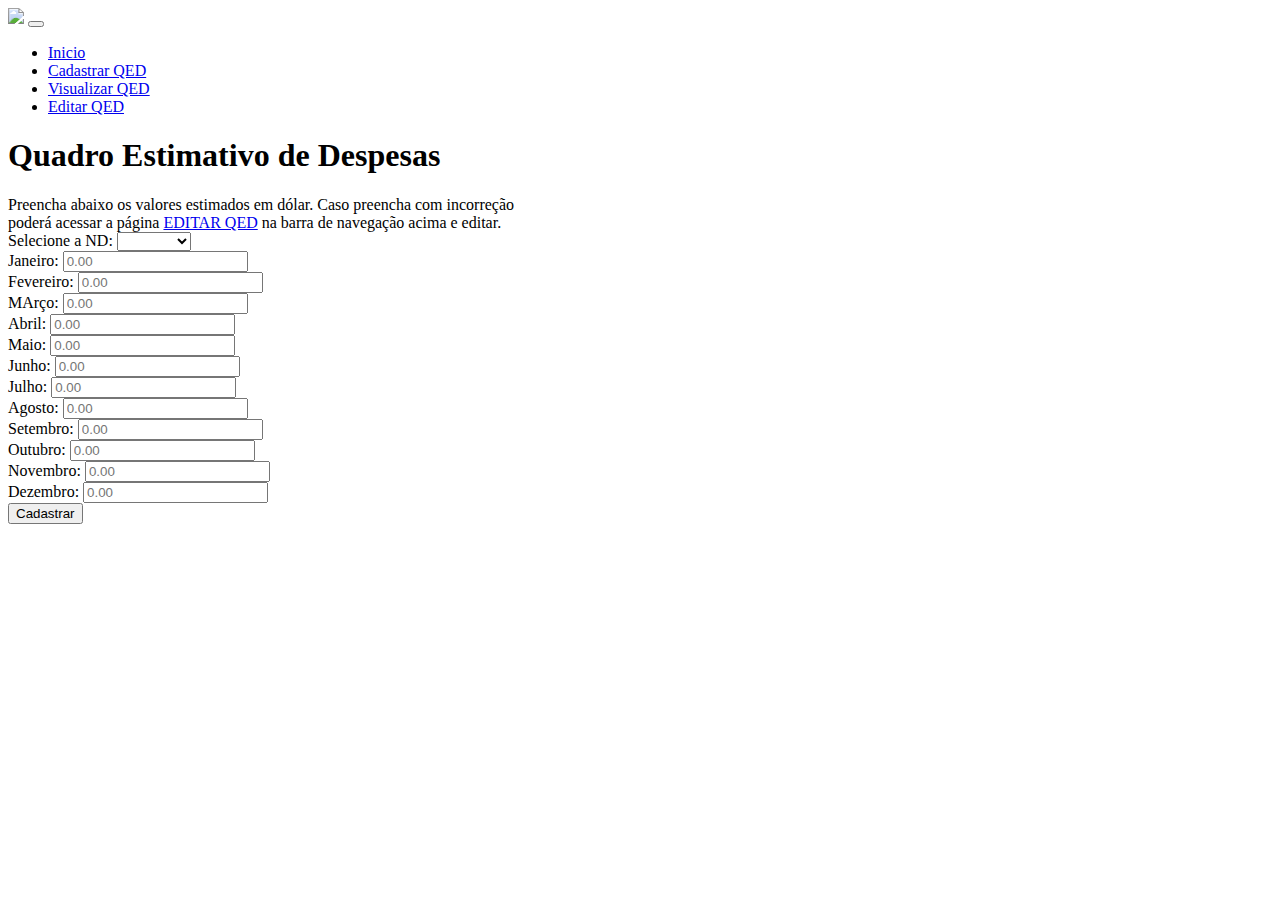
==== target/classes/templates/cadastroDeValores.html @ ef8d6be9 "continuando sistema, configuração inserção dos dados na tabela." ====
<!doctype html>
<html lang="pt-BR">
<head>
<meta charset="utf-8">
<meta name="viewport" content="width=device-width, initial-scale=1">

<link
	href="https://cdn.jsdelivr.net/npm/bootstrap@5.3.0/dist/css/bootstrap.min.css"
	rel="stylesheet"
	integrity="sha384-9ndCyUaIbzAi2FUVXJi0CjmCapSmO7SnpJef0486qhLnuZ2cdeRhO02iuK6FUUVM"
	crossorigin="anonymous">


<link rel="stylesheet" href="css/style.css">
<title>Cadastro de despesa</title>
</head>
<body>
	<header>
<!-- navbar -->
		<nav class="navbar navbar-expand-lg fixed-top navbar-dark">
			<div class="container-fluid">
				<a class="navbar-brand" href="/inicio"><img
					src="https://upload.wikimedia.org/wikipedia/commons/2/20/EME.png"
					width="50px"></a>
				<button class="navbar-toggler" type="button"
					data-bs-toggle="collapse" data-bs-target="#navbarNav"
					aria-controls="navbarNav" aria-expanded="false"
					aria-label="Toggle navigation">
					<span class="navbar-toggler-icon"></span>
				</button>
				<div class="collapse navbar-collapse" id="navbarNav">
					<ul class="navbar-nav">
						<li class="nav-item"><a class="nav-link" aria-current="page"
							href="/inicio">Inicio</a></li>
						<li class="nav-item"><a class="nav-link active"
							href="/cadastroDespesa">Cadastrar QED</a></li>
						<li><a class="nav-link" href="/lista">Visualizar QED</a>
						</li>
						<li class="nav-item"><a class="nav-link"
							href="/editarListaDespesas">Editar QED</a></li>


					</ul>
				</div>
			</div>
		</nav>
<!-- navbar -->
	</header>

	<div class="container">
	

	
		<div class="textoInicio">
			<h1>Quadro Estimativo de Despesas</h1>
			<h7>Preencha abaixo os valores estimados em dólar. Caso preencha com incorreção<br> poderá 
			acessar a página <a href="/editarListaDespesas">EDITAR QED</a> na barra de navegação acima e editar.</h7>
		</div>
		
		
		
		<!-- FORMULÁRIO DE CADASTRO -->
		<form class="cadastro" action="#"th:action="@{cadastrarDespesa}"
			th:object="${despesas}" method="POST">
			<!-- campo de seleção da ND -->
			<label for="ND">Selecione a ND:</label> <select class="form-select"
				name="categoria" required>
				<option selected required></option>
				<option value="30">33.90.30</option>
				<option value="33">33.90.33</option>
				<option value="36">33.90.36</option>
				<option value="39">33.90.39</option>
				<option value="40">33.90.40</option>
				<option value="52">33.90.52</option>
				<option value="04">31.90.04</option>
			</select>

			<!-- campos para valores mensais -->
			<div class="mb-3">
				<label for="valorJan" class="form-label">Janeiro:</label> <input
					type="number" lang="pt-BR" placeholder="0.00" class="form-control"
					step="0.01" min="0.01" name="jan" required>
			</div>
			<div class="mb-3">
				<label for="valorFev" class="form-label">Fevereiro:</label> <input
					type="number" lang="pt-BR" placeholder="0.00" class="form-control"
					step="0.01" min="0.01" name="fev" required>
			</div>
			<div class="mb-3">
				<label for="valorFev" class="form-label">MArço:</label> <input
					type="number" lang="pt-BR" placeholder="0.00" class="form-control"
					step="0.01" min="0.01" name="fev" required>
			</div>
			<div class="mb-3">
				<label for="valorFev" class="form-label">Abril:</label> <input
					type="number" lang="pt-BR" placeholder="0.00" class="form-control"
					step="0.01" min="0.01" name="fev" required>
			</div>
			<div class="mb-3">
				<label for="valorFev" class="form-label">Maio:</label> <input
					type="number" lang="pt-BR" placeholder="0.00" class="form-control"
					step="0.01" min="0.01" name="fev" required>
			</div>
			<div class="mb-3">
				<label for="valorFev" class="form-label">Junho:</label> <input
					type="number" lang="pt-BR" placeholder="0.00" class="form-control"
					step="0.01" min="0.01" name="fev" required>
			</div>
			<div class="mb-3">
				<label for="valorFev" class="form-label">Julho:</label> <input
					type="number" lang="pt-BR" placeholder="0.00" class="form-control"
					step="0.01" min="0.01" name="fev" required>
			</div>
			<div class="mb-3">
				<label for="valorFev" class="form-label">Agosto:</label> <input
					type="number" lang="pt-BR" placeholder="0.00" class="form-control"
					step="0.01" min="0.01" name="fev" required>
			</div>
			<div class="mb-3">
				<label for="valorFev" class="form-label">Setembro:</label> <input
					type="number" lang="pt-BR" placeholder="0.00" class="form-control"
					step="0.01" min="0.01" name="fev" required>
			</div>
			<div class="mb-3">
				<label for="valorFev" class="form-label">Outubro:</label> <input
					type="number" lang="pt-BR" placeholder="0.00" class="form-control"
					step="0.01" min="0.01" name="fev" required>
			</div>
			<div class="mb-3">
				<label for="valorFev" class="form-label">Novembro:</label> <input
					type="number" lang="pt-BR" placeholder="0.00" class="form-control"
					step="0.01" min="0.01" name="fev" required>
			</div>
			<div class="mb-3">
				<label for="valorFev" class="form-label">Dezembro:</label> <input
					type="number" lang="pt-BR" placeholder="0.00" class="form-control"
					step="0.01" min="0.01" name="fev" required>
			</div>
			

			<div class="botaocadastrar">
				<button type="submit" class="botaoCadastrar">Cadastrar</button>
			</div>
		</form>
		<!-- FORMULÁRIO DE CADASTRO -->	
			
			

</div>


		<script
			src="https://cdn.jsdelivr.net/npm/bootstrap@5.3.0/dist/js/bootstrap.bundle.min.js"
			integrity="sha384-geWF76RCwLtnZ8qwWowPQNguL3RmwHVBC9FhGdlKrxdiJJigb/j/68SIy3Te4Bkz"
			crossorigin="anonymous"></script>

	</div>
</body>
</html>
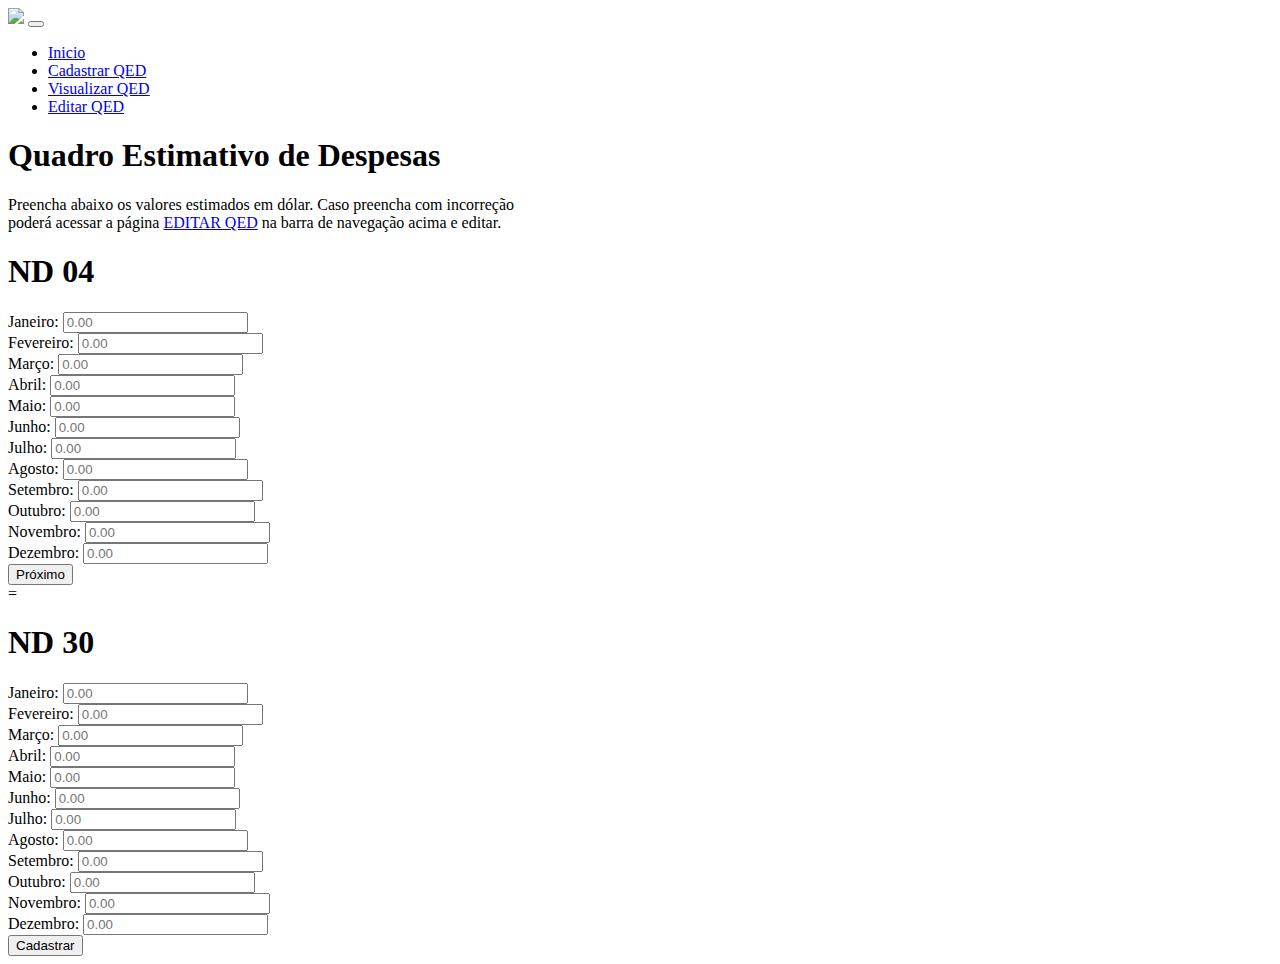
==== commit f6adf18c: "ajustada a inserção de cada ND e cada mês" ====
--- a/target/classes/templates/cadastroDeValores.html
+++ b/target/classes/templates/cadastroDeValores.html
@@ -60,89 +60,151 @@
 		
 		
 		<!-- FORMULÁRIO DE CADASTRO -->
-		<form class="cadastro" action="#"th:action="@{cadastrarDespesa}"
+		<form class="cadastro_nd04" action="#"th:action="@{cadastrarDespesa}"
 			th:object="${despesas}" method="POST">
-			<!-- campo de seleção da ND -->
-			<label for="ND">Selecione a ND:</label> <select class="form-select"
-				name="categoria" required>
-				<option selected required></option>
-				<option value="30">33.90.30</option>
-				<option value="33">33.90.33</option>
-				<option value="36">33.90.36</option>
-				<option value="39">33.90.39</option>
-				<option value="40">33.90.40</option>
-				<option value="52">33.90.52</option>
-				<option value="04">31.90.04</option>
-			</select>
-
-			<!-- campos para valores mensais -->
-			<div class="mb-3">
-				<label for="valorJan" class="form-label">Janeiro:</label> <input
-					type="number" lang="pt-BR" placeholder="0.00" class="form-control"
-					step="0.01" min="0.01" name="jan" required>
-			</div>
+			
+			<h1>ND 04</h1>
+			
+			 <div class="mb-3">
+		        <label for="valorjan" id="form04"class="form-label">Janeiro:</label>
+		        <input type="number" lang="pt-BR" placeholder="0.00" class="form-control" step="0.01" min="0.01" name="jan_nd04" required>
+		    </div>
 			<div class="mb-3">
 				<label for="valorFev" class="form-label">Fevereiro:</label> <input
 					type="number" lang="pt-BR" placeholder="0.00" class="form-control"
-					step="0.01" min="0.01" name="fev" required>
-			</div>
-			<div class="mb-3">
-				<label for="valorFev" class="form-label">MArço:</label> <input
-					type="number" lang="pt-BR" placeholder="0.00" class="form-control"
-					step="0.01" min="0.01" name="fev" required>
-			</div>
-			<div class="mb-3">
-				<label for="valorFev" class="form-label">Abril:</label> <input
-					type="number" lang="pt-BR" placeholder="0.00" class="form-control"
-					step="0.01" min="0.01" name="fev" required>
-			</div>
-			<div class="mb-3">
-				<label for="valorFev" class="form-label">Maio:</label> <input
-					type="number" lang="pt-BR" placeholder="0.00" class="form-control"
-					step="0.01" min="0.01" name="fev" required>
-			</div>
-			<div class="mb-3">
-				<label for="valorFev" class="form-label">Junho:</label> <input
-					type="number" lang="pt-BR" placeholder="0.00" class="form-control"
-					step="0.01" min="0.01" name="fev" required>
-			</div>
-			<div class="mb-3">
-				<label for="valorFev" class="form-label">Julho:</label> <input
-					type="number" lang="pt-BR" placeholder="0.00" class="form-control"
-					step="0.01" min="0.01" name="fev" required>
-			</div>
-			<div class="mb-3">
-				<label for="valorFev" class="form-label">Agosto:</label> <input
-					type="number" lang="pt-BR" placeholder="0.00" class="form-control"
-					step="0.01" min="0.01" name="fev" required>
-			</div>
-			<div class="mb-3">
-				<label for="valorFev" class="form-label">Setembro:</label> <input
-					type="number" lang="pt-BR" placeholder="0.00" class="form-control"
-					step="0.01" min="0.01" name="fev" required>
-			</div>
-			<div class="mb-3">
-				<label for="valorFev" class="form-label">Outubro:</label> <input
-					type="number" lang="pt-BR" placeholder="0.00" class="form-control"
-					step="0.01" min="0.01" name="fev" required>
-			</div>
-			<div class="mb-3">
-				<label for="valorFev" class="form-label">Novembro:</label> <input
-					type="number" lang="pt-BR" placeholder="0.00" class="form-control"
-					step="0.01" min="0.01" name="fev" required>
-			</div>
-			<div class="mb-3">
-				<label for="valorFev" class="form-label">Dezembro:</label> <input
-					type="number" lang="pt-BR" placeholder="0.00" class="form-control"
-					step="0.01" min="0.01" name="fev" required>
-			</div>
-			
-
-			<div class="botaocadastrar">
-				<button type="submit" class="botaoCadastrar">Cadastrar</button>
-			</div>
+					step="0.01" min="0.01" name="fev_nd04" required>
+			</div>
+			<div class="mb-3">
+				<label for="valorMar" class="form-label">Março:</label> <input
+					type="number" lang="pt-BR" placeholder="0.00" class="form-control"
+					step="0.01" min="0.01" name="mar_nd04" required>
+			</div>
+			<div class="mb-3">
+				<label for="valorAbr" class="form-label">Abril:</label> <input
+					type="number" lang="pt-BR" placeholder="0.00" class="form-control"
+					step="0.01" min="0.01" name="abr_nd04" required>
+			</div>
+			<div class="mb-3">
+				<label for="valorMai" class="form-label">Maio:</label> <input
+					type="number" lang="pt-BR" placeholder="0.00" class="form-control"
+					step="0.01" min="0.01" name="mai_nd04" required>
+			</div>
+			<div class="mb-3">
+				<label for="valorJun" class="form-label">Junho:</label> <input
+					type="number" lang="pt-BR" placeholder="0.00" class="form-control"
+					step="0.01" min="0.01" name="jun_nd04" required>
+			</div>
+			<div class="mb-3">
+				<label for="valorJul" class="form-label">Julho:</label> <input
+					type="number" lang="pt-BR" placeholder="0.00" class="form-control"
+					step="0.01" min="0.01" name="jul_nd04" required>
+			</div>
+			<div class="mb-3">
+				<label for="valorAgo" class="form-label">Agosto:</label> <input
+					type="number" lang="pt-BR" placeholder="0.00" class="form-control"
+					step="0.01" min="0.01" name="ago_nd04" required>
+			</div>
+			<div class="mb-3">
+				<label for="valorSet" class="form-label">Setembro:</label> <input
+					type="number" lang="pt-BR" placeholder="0.00" class="form-control"
+					step="0.01" min="0.01" name="sett_nd04" required>
+			</div>
+			<div class="mb-3">
+				<label for="valorOut" class="form-label">Outubro:</label> <input
+					type="number" lang="pt-BR" placeholder="0.00" class="form-control"
+					step="0.01" min="0.01" name="out_nd04" required>
+			</div>
+			<div class="mb-3">
+				<label for="valorNov" class="form-label">Novembro:</label> <input
+					type="number" lang="pt-BR" placeholder="0.00" class="form-control"
+					step="0.01" min="0.01" name="nov_nd04" required>
+			</div>
+			<div class="mb-3">
+				<label for="valorDez" class="form-label">Dezembro:</label> <input
+					type="number" lang="pt-BR" placeholder="0.00" class="form-control"
+					step="0.01" min="0.01" name="dez_nd04" required>
+			</div>
+			
+
+			<button class="botaoProximo" onclick="mostrarFormularioND30(form30)">Próximo</button>
 		</form>
+		
+		=
+		
 		<!-- FORMULÁRIO DE CADASTRO -->	
+		
+		<form class="cadastro_nd30" id="form30" action="#" th:action="@{cadastrarDespesa}"
+		th:object="${despesas}" method="POST" >
+		
+		<h1>ND 30</h1>
+		
+		 <div class="mb-3">
+	        <label for="valorjan" class="form-label">Janeiro:</label>
+	        <input type="number" lang="pt-BR" placeholder="0.00" class="form-control" step="0.01" min="0.01" name="jan_nd30" required>
+	    </div>
+		<div class="mb-3">
+			<label for="valorFev" class="form-label">Fevereiro:</label> <input
+				type="number" lang="pt-BR" placeholder="0.00" class="form-control"
+				step="0.01" min="0.01" name="fev_nd30" required>
+		</div>
+		<div class="mb-3">
+			<label for="valorMar" class="form-label">Março:</label> <input
+				type="number" lang="pt-BR" placeholder="0.00" class="form-control"
+				step="0.01" min="0.01" name="mar_nd30" required>
+		</div>
+		<div class="mb-3">
+			<label for="valorAbr" class="form-label">Abril:</label> <input
+				type="number" lang="pt-BR" placeholder="0.00" class="form-control"
+				step="0.01" min="0.01" name="abr_nd30" required>
+		</div>
+		<div class="mb-3">
+			<label for="valorMai" class="form-label">Maio:</label> <input
+				type="number" lang="pt-BR" placeholder="0.00" class="form-control"
+				step="0.01" min="0.01" name="mai_nd30" required>
+		</div>
+		<div class="mb-3">
+			<label for="valorJun" class="form-label">Junho:</label> <input
+				type="number" lang="pt-BR" placeholder="0.00" class="form-control"
+				step="0.01" min="0.01" name="jun_nd30" required>
+		</div>
+		<div class="mb-3">
+			<label for="valorJul" class="form-label">Julho:</label> <input
+				type="number" lang="pt-BR" placeholder="0.00" class="form-control"
+				step="0.01" min="0.01" name="jul_nd30" required>
+		</div>
+		<div class="mb-3">
+			<label for="valorAgo" class="form-label">Agosto:</label> <input
+				type="number" lang="pt-BR" placeholder="0.00" class="form-control"
+				step="0.01" min="0.01" name="ago_nd30" required>
+		</div>
+		<div class="mb-3">
+			<label for="valorSet" class="form-label">Setembro:</label> <input
+				type="number" lang="pt-BR" placeholder="0.00" class="form-control"
+				step="0.01" min="0.01" name="sett_nd30" required>
+		</div>
+		<div class="mb-3">
+			<label for="valorOut" class="form-label">Outubro:</label> <input
+				type="number" lang="pt-BR" placeholder="0.00" class="form-control"
+				step="0.01" min="0.01" name="out_nd30" required>
+		</div>
+		<div class="mb-3">
+			<label for="valorNov" class="form-label">Novembro:</label> <input
+				type="number" lang="pt-BR" placeholder="0.00" class="form-control"
+				step="0.01" min="0.01" name="nov_nd30" required>
+		</div>
+		<div class="mb-3">
+			<label for="valorDez" class="form-label">Dezembro:</label> <input
+				type="number" lang="pt-BR" placeholder="0.00" class="form-control"
+				step="0.01" min="0.01" name="dez_nd30" required>
+		</div>
+		
+
+		<div class="botaocadastrar">
+			<button type="submit" class="botaoCadastrar">Cadastrar</button>
+		</div>
+	</form>
+	<!-- FORMULÁRIO DE CADASTRO -->	
+		
 			
 			
 
